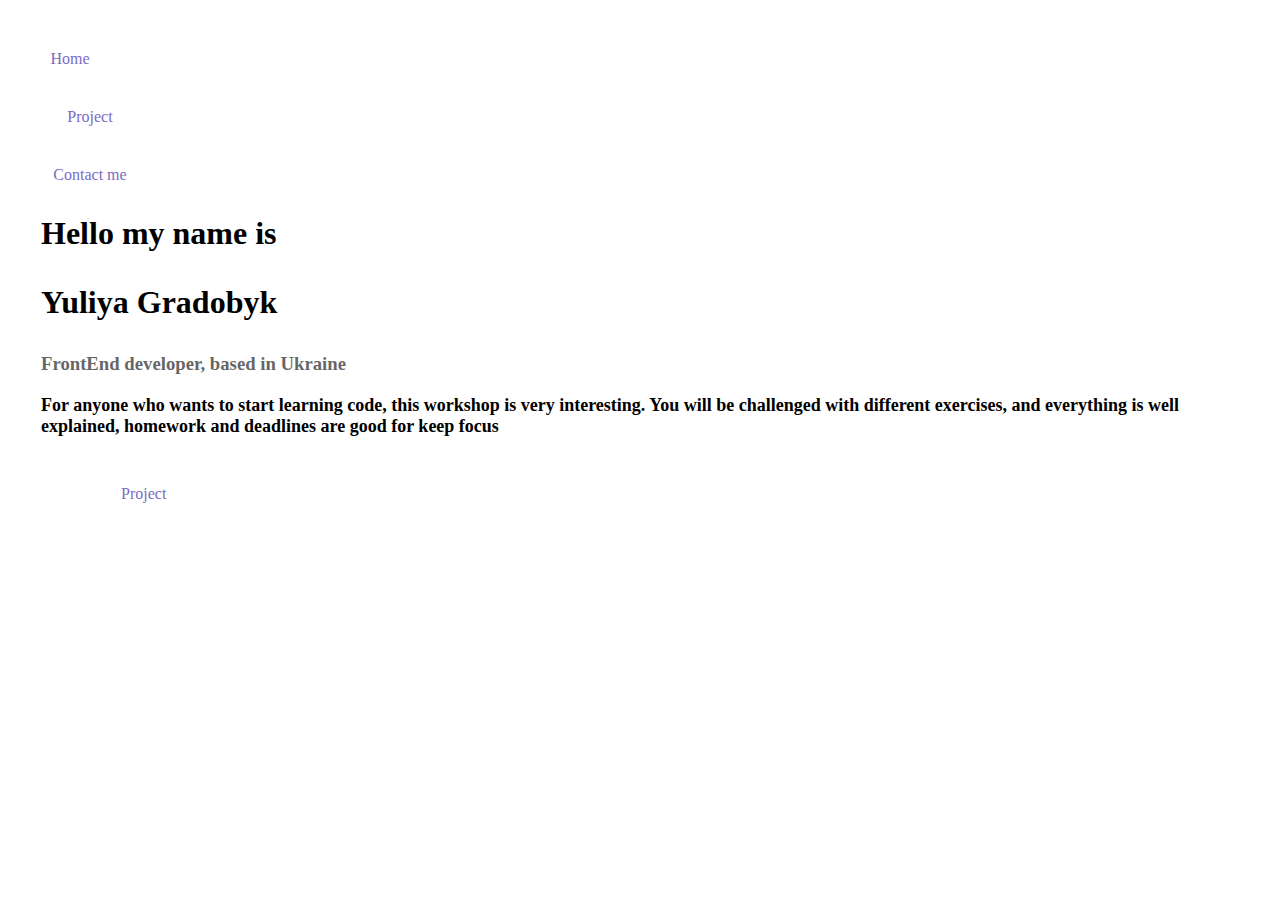
==== about.html @ e32520b9 "build" ====
<!DOCTYPE html>
<html lang="en">
<head>
	<meta charset="UTF-8">
	<meta http-equiv="X-UA-Compatible" content="IE=edge">
	<meta name="viewport" content="width=device-width, initial-scale=1.0">

	<meta name="description"  content="IT project Gradobyk Yuliya from Kyiv, Ukraine." />

	<link href="https://cdn.jsdelivr.net/npm/bootstrap@5.1.3/dist/css/bootstrap.min.css" rel="stylesheet" integrity="sha384-1BmE4kWBq78iYhFldvKuhfTAU6auU8tT94WrHftjDbrCEXSU1oBoqyl2QvZ6jIW3" crossorigin="anonymous">
	<link rel="preconnect" href="https://fonts.googleapis.com">
	<link rel="preconnect" href="https://fonts.gstatic.com" crossorigin>
	<link href="https://fonts.googleapis.com/css2?family=Rubik+Moonrocks&display=swap" rel="stylesheet">

	<script src="https://cdn.jsdelivr.net/npm/bootstrap@5.1.3/dist/js/bootstrap.bundle.min.js" integrity="sha384-ka7Sk0Gln4gmtz2MlQnikT1wXgYsOg+OMhuP+IlRH9sENBO0LRn5q+8nbTov4+1p" crossorigin="anonymous"></script>

	<script src="https://kit.fontawesome.com/cd1926f90b.js" crossorigin="anonymous"></script>

	<title>Portfolio-IT5</title>
	<link href="css/styles.css" rel="stylesheet" type="text/css" 
	/>
</head>
<body>
<div class="container-button d-flex justify-content-evenly">
	<div class="row">
		<div class="col-md-4 button1 shadow"> 
			<a href="/" class="button-contact button-link" title="Find more about my Skills">Home</a>  
		</div>

		<div class="col-md-4 button2 shadow"> 
			<a href="work.html" class="button-contact button-link" title="Find more about my Projects">Project</a>   
		</div>

		<div class="col-md-4 button3 shadow">
			<a href="#contact" class="button-contact button-link" title="Find Me">Contact me</a> 
		</div>
	</div>
</div>

<div class="container-page-about container">
<div class="row mt-5">
	<div class="col-lg-6 all-about-text">
		<h1>
		Hello my name is <p id="name-full">Yuliya Gradobyk</p>
	 	</h1>

		<h3 class="front-end">
		FrontEnd developer, based in Ukraine
		</h3>

		<p class="text-about">
		For anyone who wants to start learning code, this workshop is very interesting. You will be challenged with different exercises, and everything is well explained, homework and deadlines are good for keep focus
		</p>
	
		<div class="button2-next shadow"> 
			<a href="work.html" class="button-contact button-link" title="Find more about my Projects">Project</a>   
		</div>
	</div>
		<div class="col-lg-6">
			<img src="/image/myfoto2.png" class="img-fluid work-img shadow" alt="">
		</div>
</div>
</div>

</body>
---- css/styles.css ----
:root {
	--body-color: #EDEBF7;
	--second-color: #7a6bc5;
	--third-color: #ffffff; 
	--box-radius: 10px;
}

body {
	font-family: 'Roboto';
	margin-left: 10px;
}

.container-project {
	background: var(--second-color);
	color: white;
	text-align: center;
	padding: 10px 10px;
	font-size: 16px;
	border-radius: var(--box-radius);
	max-width: 100%;	
}

.container-button {
	margin-top: 40px;
}

.button1 {
	padding: 10px;
	background: var(--third-color) !important;
	color: var(--second-color);
	text-align: center;
	border-radius: var(--box-radius);
	width: 200px;
}

.button2 {
	padding: 10px;
	background: var(--third-color) !important;
	color: var(--second-color);
	text-align: center;
	border-radius: var(--box-radius);
	width: 200px;
	margin-left: 20px;

}

.button3 {
	padding: 10px;
	background: var(--third-color) !important;
	color: var(--second-color);
	text-align: center;
	border-radius: var(--box-radius);
	width: 200px;
	margin-left: 20px;
		
}

.button2-next {
	padding: 10px 80px;
	border-radius: var(--box-radius);
	color: var(--second-color);
	text-align: center;
	background: var(--third-color) !important;
	display: inline-block;
	margin-top: 20px;
		
}

.button-contact {
  text-decoration: none;
  color: var(--second-color);
}

.container-about-began {
display: block;
margin-top: 60px;
height: 420px;
width: 100%;
background: var(--body-color);
border-radius: var(--box-radius);

}

/* .all-about-text {
	padding-left: 160px;
	padding-right: 60px;
} */

.img-fluid {
	max-width: 420px;
    height: auto;
	border-radius: var(--box-radius);
}


img {
	vertical-align: middle;

}

.name {
	color: var(--second-color);
	margin-top: 20px;
}

.front-end {
	opacity: 0.6;
}

#name-full {
   font-weight: bold;
}

.container-cosial {
	margin-top: 80px;
	color: var(--second-color);	
	font-size: 30px;
	margin-bottom: 85px;
}

.cosial {
	font-size: 24px;
	color: var(--second-color);
}

.text-about {
	margin-top: 20px;
	font-size: 18px;
	font-weight: bold;
}




@media (max-width: 576px) {

	.button3,
	.button1,
	.button2 {
		width: 100px;
		margin-top: 20px;
	}

	.button-link:hover {
	text-decoration: none;
	color: var(--second-color);
}

	.img-fluid {
        max-width: 100%;
        height: auto;
    }
	
	
}

@media (max-width: 900px) {

	.container-page-about {
		text-align: center;
	}
 	.button2-next {
		 margin-bottom: 20px;
		 
	 }

	 .all-about-text {
	padding-left: 0px;
	padding-right: 0px;
	padding: 20px 20px;
	
}

}

@media (min-width: 576px) {

	.container {
		
	max-width: 540px;
	}
	.button3,
	.button1,
	.button2 {
		width: 100px;
		margin-top: 20px;
	}
	
}

@media (min-width: 768px) {

    .container {
        
    max-width: 720px;
    }
    
}

@media (min-width: 900px) {

    .container {
        
    max-width: 900px;
    }
    
}


@media (min-width: 1200px) {

    .container {
        
    max-width: 1200px;
    }
    
}


.container {
	    width: 100%;
		margin-left: auto;
		margin-right: auto;

}

.work-img {
	max-width: 100%;
	height: auto;

}
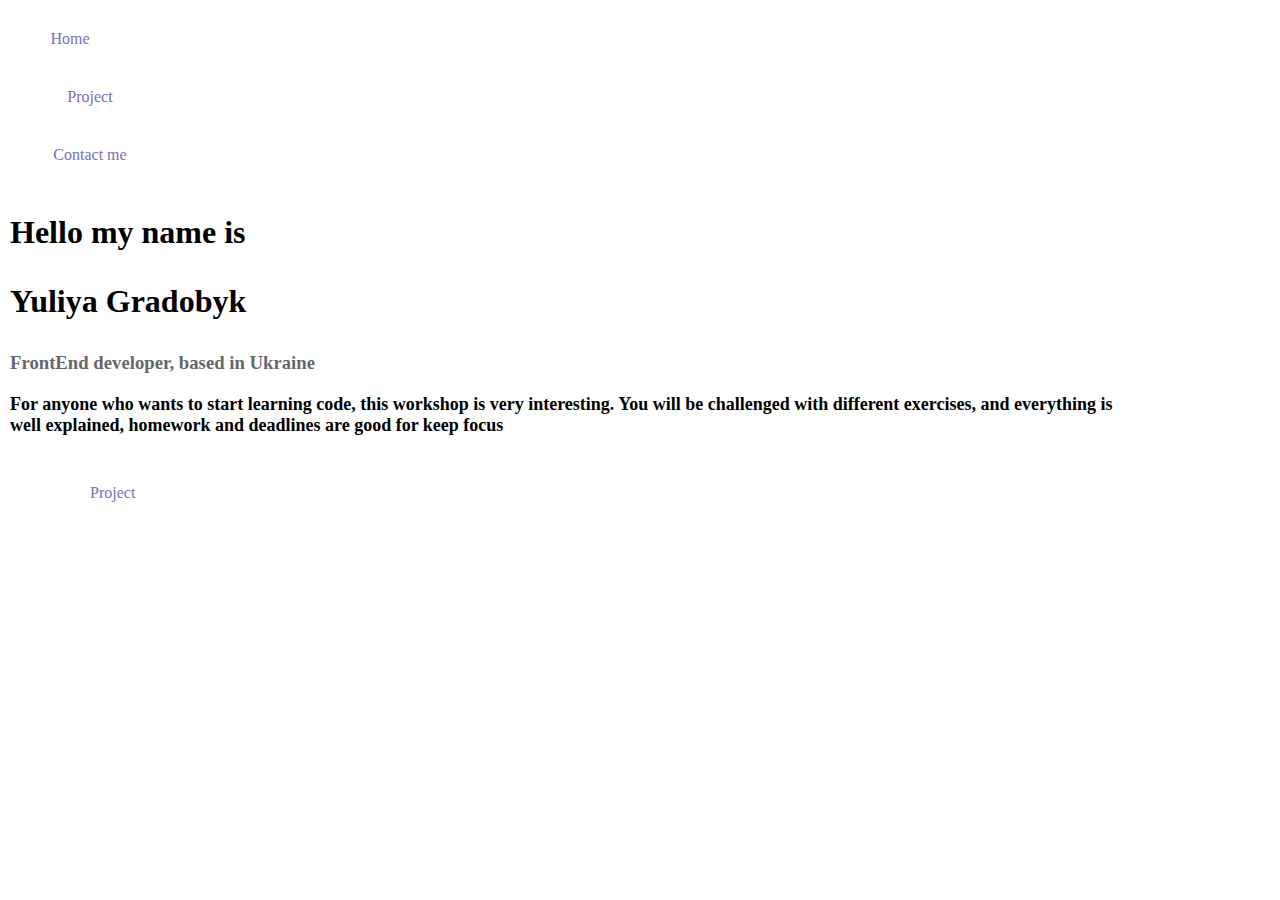
==== commit e730b522: "up" ====
--- a/about.html
+++ b/about.html
@@ -16,7 +16,7 @@
 
 	<script src="https://kit.fontawesome.com/cd1926f90b.js" crossorigin="anonymous"></script>
 
-	<title>Portfolio-IT5</title>
+	<title>Portfolio-ITAbout</title>
 	<link href="css/styles.css" rel="stylesheet" type="text/css" 
 	/>
 </head>
@@ -32,7 +32,7 @@
 		</div>
 
 		<div class="col-md-4 button3 shadow">
-			<a href="#contact" class="button-contact button-link" title="Find Me">Contact me</a> 
+			<a href="contact.html" class="button-contact button-link" title="Find Me">Contact me</a> 
 		</div>
 	</div>
 </div>
@@ -40,6 +40,7 @@
 <div class="container-page-about container">
 <div class="row mt-5">
 	<div class="col-lg-6 all-about-text">
+		<div>
 		<h1>
 		Hello my name is <p id="name-full">Yuliya Gradobyk</p>
 	 	</h1>
@@ -55,9 +56,10 @@
 		<div class="button2-next shadow"> 
 			<a href="work.html" class="button-contact button-link" title="Find more about my Projects">Project</a>   
 		</div>
+		</div>
 	</div>
 		<div class="col-lg-6">
-			<img src="/image/myfoto2.png" class="img-fluid work-img shadow" alt="">
+			<img src="/image/myfoto2.png" class="img-fluid other-img shadow" alt="">
 		</div>
 </div>
 </div>
--- a/css/styles.css
+++ b/css/styles.css
@@ -2,7 +2,7 @@
 	--body-color: #EDEBF7;
 	--second-color: #7a6bc5;
 	--third-color: #ffffff; 
-	--box-radius: 10px;
+	--box-radius: 20px;
 }
 
 body {
@@ -20,8 +20,39 @@
 	max-width: 100%;	
 }
 
+.home {
+
+	margin-left: 20px;
+	color: white;
+	text-decoration: none;
+}
+
+.container-weather {
+	margin-left: 120px;
+	margin-right: 40px;
+
+}
+
+.weather-text {
+	margin-top: 60px;
+	margin-right: 100px;
+	margin-left: 40px;
+}
+
+.container-cats {
+
+	padding-left: 120px;
+	padding-right: 40px;
+}
+
+.cats-text {
+	margin-top: 60px;
+	margin-right: 160px;
+}
+
+
 .container-button {
-	margin-top: 40px;
+	margin-top: 10px;
 }
 
 .button1 {
@@ -66,38 +97,81 @@
 		
 }
 
+.button-text-index {
+	padding: 15px 20px;
+	display: inline-block;
+	border-radius: var(--box-radius);
+	
+
+}
+
+.button-text-index-inside {
+	color: var(--second-color);
+	text-decoration: none;
+	
+}
+
 .button-contact {
   text-decoration: none;
   color: var(--second-color);
 }
 
+.button-link:hover {
+	text-decoration: none;
+	color: var(--second-color);
+}
+
 .container-about-began {
 display: block;
-margin-top: 60px;
 height: 420px;
 width: 100%;
 background: var(--body-color);
 border-radius: var(--box-radius);
-
-}
-
+}
+
+.container {
+	margin-bottom: 80px;
+}
+
+.work-img {
+	max-width: 100%;
+	height: auto;
+	border-radius: var(--box-radius);
+
+}
 /* .all-about-text {
 	padding-left: 160px;
 	padding-right: 60px;
 } */
 
-.img-fluid {
+.image-index-began {
 	max-width: 420px;
     height: auto;
 	border-radius: var(--box-radius);
 }
 
+.other-img {
+
+	max-width: 100%;
+	height: auto;
+	border-radius: var(--box-radius);	box-sizing: border-box;
+	margin-left: -20px;
+}
+
+#cats-img {
+	margin-left: -100px;
+}
+
 
 img {
 	vertical-align: middle;
 
 }
 
+.all-about-text {
+	padding-right: 80px;
+	margin-top: 40px;
+}
 .name {
 	color: var(--second-color);
 	margin-top: 20px;
@@ -109,18 +183,6 @@
 
 #name-full {
    font-weight: bold;
-}
-
-.container-cosial {
-	margin-top: 80px;
-	color: var(--second-color);	
-	font-size: 30px;
-	margin-bottom: 85px;
-}
-
-.cosial {
-	font-size: 24px;
-	color: var(--second-color);
 }
 
 .text-about {
@@ -130,6 +192,33 @@
 }
 
 
+.bold-contact {
+	font-weight: bold ;
+}
+
+#contact {
+	font-size: 22px;
+}
+
+.container-cosial-index {
+	margin-top: 160px;
+}
+
+.border-icon-cosial-contact {
+	color: var(--second-color);	
+	background: var(--body-color);
+	padding: 15px 20px 0px;
+	padding-bottom: 15px;
+	border-radius:50%;
+	transition: all 100ms ease-in-out;
+	font-size: 32px;
+
+}
+
+.border-icon-cosial-contact:hover{
+	background: var(--second-color);
+	color: var(--third-color);
+}
 
 
 @media (max-width: 576px) {
@@ -137,21 +226,33 @@
 	.button3,
 	.button1,
 	.button2 {
-		width: 100px;
+		max-width: 100px;
 		margin-top: 20px;
 	}
 
 	.button-link:hover {
 	text-decoration: none;
 	color: var(--second-color);
-}
+	}
 
 	.img-fluid {
         max-width: 100%;
         height: auto;
     }
-	
-	
+
+	.other-img {
+		margin-left: -10px;
+	}	
+	.container-about-began {
+		margin-bottom: 100px;
+	}
+	
+	.cats-text, .weather-text {
+		padding-left: 0px;
+		padding-right: 0px;
+		margin-left: -40px;
+		margin-right: 0px;
+	}	
 }
 
 @media (max-width: 900px) {
@@ -160,17 +261,22 @@
 		text-align: center;
 	}
  	.button2-next {
-		 margin-bottom: 20px;
-		 
+		 margin-bottom: 20px;	 
 	 }
-
+	 
 	 .all-about-text {
 	padding-left: 0px;
 	padding-right: 0px;
 	padding: 20px 20px;
 	
-}
-
+	}  
+
+	.cats-text, .weather-text {
+		padding-left: 0px;
+		padding-right: 0px;
+		margin-left: -40px;
+		margin-right: 0px;
+	}	
 }
 
 @media (min-width: 576px) {
@@ -182,11 +288,14 @@
 	.button3,
 	.button1,
 	.button2 {
-		width: 100px;
+		max-width: 100px;
 		margin-top: 20px;
 	}
-	
-}
+
+	
+
+}
+
 
 @media (min-width: 768px) {
 
@@ -194,6 +303,8 @@
         
     max-width: 720px;
     }
+
+	
     
 }
 
@@ -203,39 +314,31 @@
         
     max-width: 900px;
     }
-    
-}
-
+		.other-img {
+		margin-left: -10px;
+	} 
+}
 
 @media (min-width: 1200px) {
 
-    .container {
-        
+    .container {    
     max-width: 1200px;
-    }
-    
-}
-
-
-.container {
-	    width: 100%;
-		margin-left: auto;
-		margin-right: auto;
-
-}
-
-.work-img {
-	max-width: 100%;
-	height: auto;
-
-}
-
-
-
-
-
-
-
-
-
-
+    }  
+	
+	
+}
+
+
+
+
+
+
+
+
+
+
+
+
+
+
+
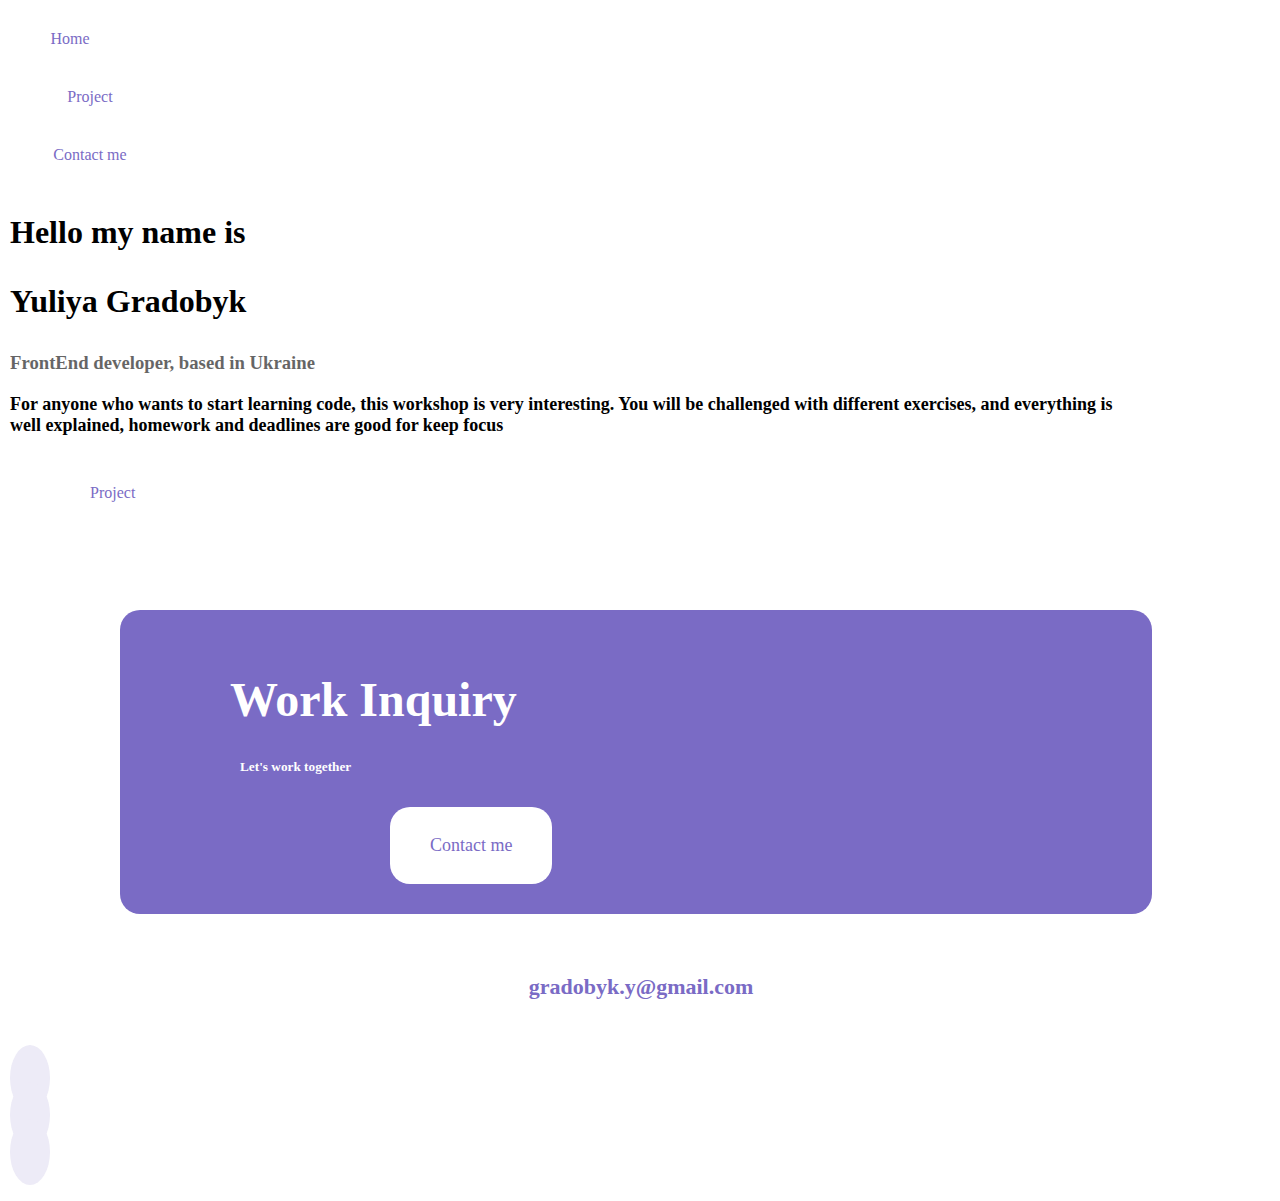
==== commit 7b251da8: "addFooter" ====
--- a/about.html
+++ b/about.html
@@ -64,4 +64,55 @@
 </div>
 </div>
 
+
+<footer class="footer-mar">
+	<div class="bar-contact">
+		<div class="row">
+		<div class="col">
+			<div class="bar-text">
+		<h1 class="bar-text-work">Work Inquiry</h1>
+		<h5 class="bar-text-work-let">Let's work together</h5>
+			</div>
+		</div>
+
+		 <div class="col">
+<a href="contact.html" title="Let's talk" target="_blank" class="bar-but bar-button-contact shadow">
+	Contact me 
+</a>
+
+		</div>
+		</div>
+	</div>
+
+<div class="email-index">
+	<a  class="button-link button-contact" id="contact" href="mailto:gradobyk.y@gmail.com" title="Just send me an email📧"
+        >gradobyk.y@gmail.com
+      </a>
+</div>
+
+<div class="container-cosial-index d-flex justify-content-evenly">
+	<div class="">
+	
+<a href="https://www.linkedin.com/in/yuliya-hradobyk-9b773740/" target="_blank" class=" button-link " title="Find my Linkedin">
+	<i class="fa-brands fa-linkedin border-icon-cosial-contact"></i>
+</a>
+	</div>  
+	<div class="">
+	
+<a href="https://www.instagram.com/klub.kpd/" target="_blank" class="button-link" title="Find my Instagram">
+	<i class="fa-brands fa-square-instagram border-icon-cosial-contact"></i>
+</a>
+    </div>
+
+	<div class="">
+	
+<a href="https://github.com/gradobyk/RW5.3HMW" target="_blank" class="button-link" title="Find my Github">
+	<i class="fa-brands fa-square-github border-icon-cosial-contact "></i>
+</a>
+	</div>
+
+</div>
+
+</footer>
+
 </body>--- a/css/styles.css
+++ b/css/styles.css
@@ -200,8 +200,56 @@
 	font-size: 22px;
 }
 
+.bar-contact {
+	margin-top: 60px;
+	padding: 30px 30px;
+	margin-left: 110px;
+	margin-right: 120px;
+	background: var(--second-color);
+	border-radius: var(--box-radius);
+}
+
+.bar-text {
+	color: var(--third-color);
+	margin-left: 80px;
+}
+.bar-text-work {
+	font-size: 48px;
+}
+.bar-text-work-let {
+	margin-left: 10px;
+}
+
+.bar-but {
+	background: var(--third-color);
+	padding: 25px 40px;
+	font-size: 18px;
+    line-height: 27px;
+	border-radius: var(--box-radius);
+	text-align: center;
+	margin-top: 10px;
+	margin-left: 240px;
+
+
+}
+
+.bar-button-contact {
+	text-decoration: none;
+	color: var(--second-color);
+
+	display: inline-block;
+    vertical-align: middle;
+	
+}
+
+.email-index {
+	text-align: center;
+	font-weight: bold;
+	margin-top: 60px;
+}
 .container-cosial-index {
-	margin-top: 160px;
+	margin-top: 60px;
+	margin-bottom: 30px;
 }
 
 .border-icon-cosial-contact {
@@ -244,7 +292,7 @@
 		margin-left: -10px;
 	}	
 	.container-about-began {
-		margin-bottom: 100px;
+		margin-bottom: 140px;
 	}
 	
 	.cats-text, .weather-text {
@@ -253,6 +301,40 @@
 		margin-left: -40px;
 		margin-right: 0px;
 	}	
+
+	.container-cosial-index {
+	margin-top: 30px;
+}
+	.bar-contact {
+	margin-top: 40px;
+	padding: 30px 30px;
+	margin-left: 0px;
+	margin-right: 0px;
+	background: var(--second-color);
+	border-radius: var(--box-radius);
+	max-width: 100%;
+}
+
+.bar-text {
+	color: var(--third-color);
+	text-align: center;
+	margin-left: 0;
+
+}
+.bar-text-work {
+	font-size: 36px;
+}
+.bar-text-work-let {
+	margin-left: 0px;
+}
+
+	.bar-but {
+		margin-left: 0px;
+		max-width: 100%;
+		display: block;
+		
+	}
+	
 }
 
 @media (max-width: 900px) {
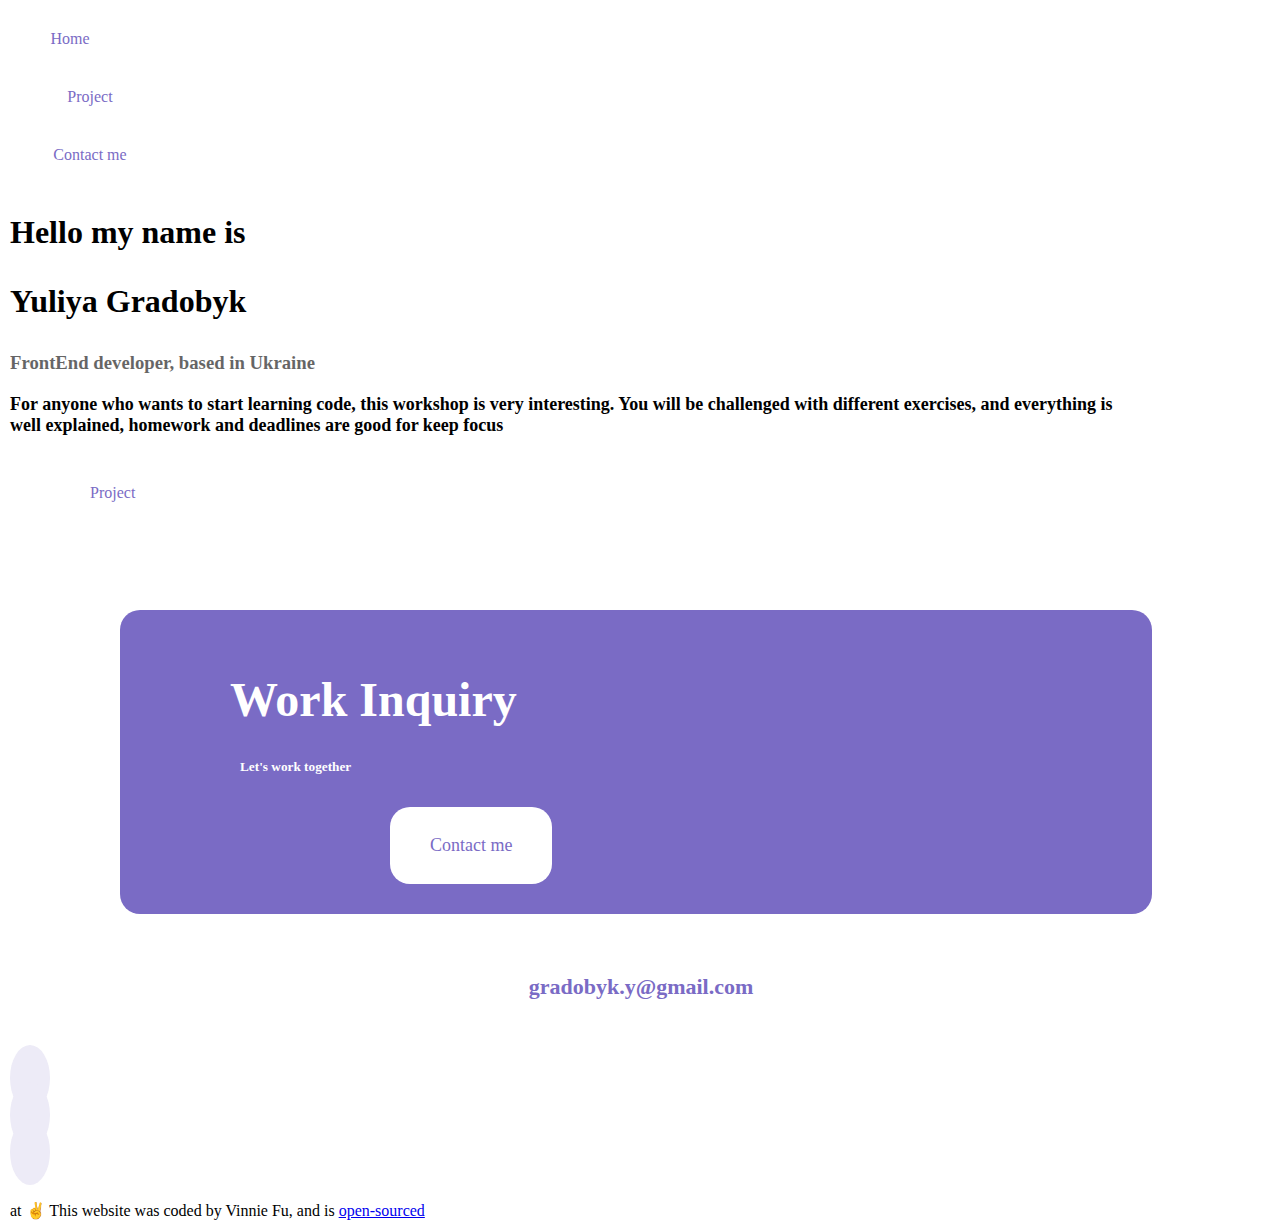
==== commit 9ca7da9c: "gitlink" ====
--- a/about.html
+++ b/about.html
@@ -115,4 +115,12 @@
 
 </footer>
 
+
+<div class="git text-center mt-5 mb-5">
+
+	<h7> at ✌️ This website was coded by Vinnie Fu, and is </h7>
+	<a href="https://github.com/gradobyk/RW5.3HMW" target="_blank" class="button-link" title="Find my Github">open-sourced</a>
+	
+</div>
+
 </body>--- a/css/styles.css
+++ b/css/styles.css
@@ -84,6 +84,12 @@
 	width: 200px;
 	margin-left: 20px;
 		
+}
+
+.btn-contact {
+	color: var(--second-color);
+	border-radius: var(--box-radius);
+	padding: 10px 20px;
 }
 
 .button2-next {
@@ -193,7 +199,16 @@
 
 
 .bold-contact {
-	font-weight: bold ;
+	font-weight: bold;
+}
+
+.bold-contact-fill {
+	margin-left: 180px;
+}
+
+.bold {
+	font-size: 72px;
+	font-weight: bold;
 }
 
 #contact {
@@ -304,7 +319,7 @@
 
 	.container-cosial-index {
 	margin-top: 30px;
-}
+	}
 	.bar-contact {
 	margin-top: 40px;
 	padding: 30px 30px;
@@ -313,26 +328,31 @@
 	background: var(--second-color);
 	border-radius: var(--box-radius);
 	max-width: 100%;
-}
-
-.bar-text {
+	}
+
+	.bar-text {
 	color: var(--third-color);
 	text-align: center;
 	margin-left: 0;
 
-}
-.bar-text-work {
+	}
+	.bar-text-work {
 	font-size: 36px;
-}
-.bar-text-work-let {
+	}
+	.bar-text-work-let {
 	margin-left: 0px;
-}
+	}
 
 	.bar-but {
 		margin-left: 0px;
 		max-width: 100%;
 		display: block;
 		
+	}
+
+	.bold-contact-fill {
+		margin-left: 20px;
+		margin-right: 20px;
 	}
 	
 }
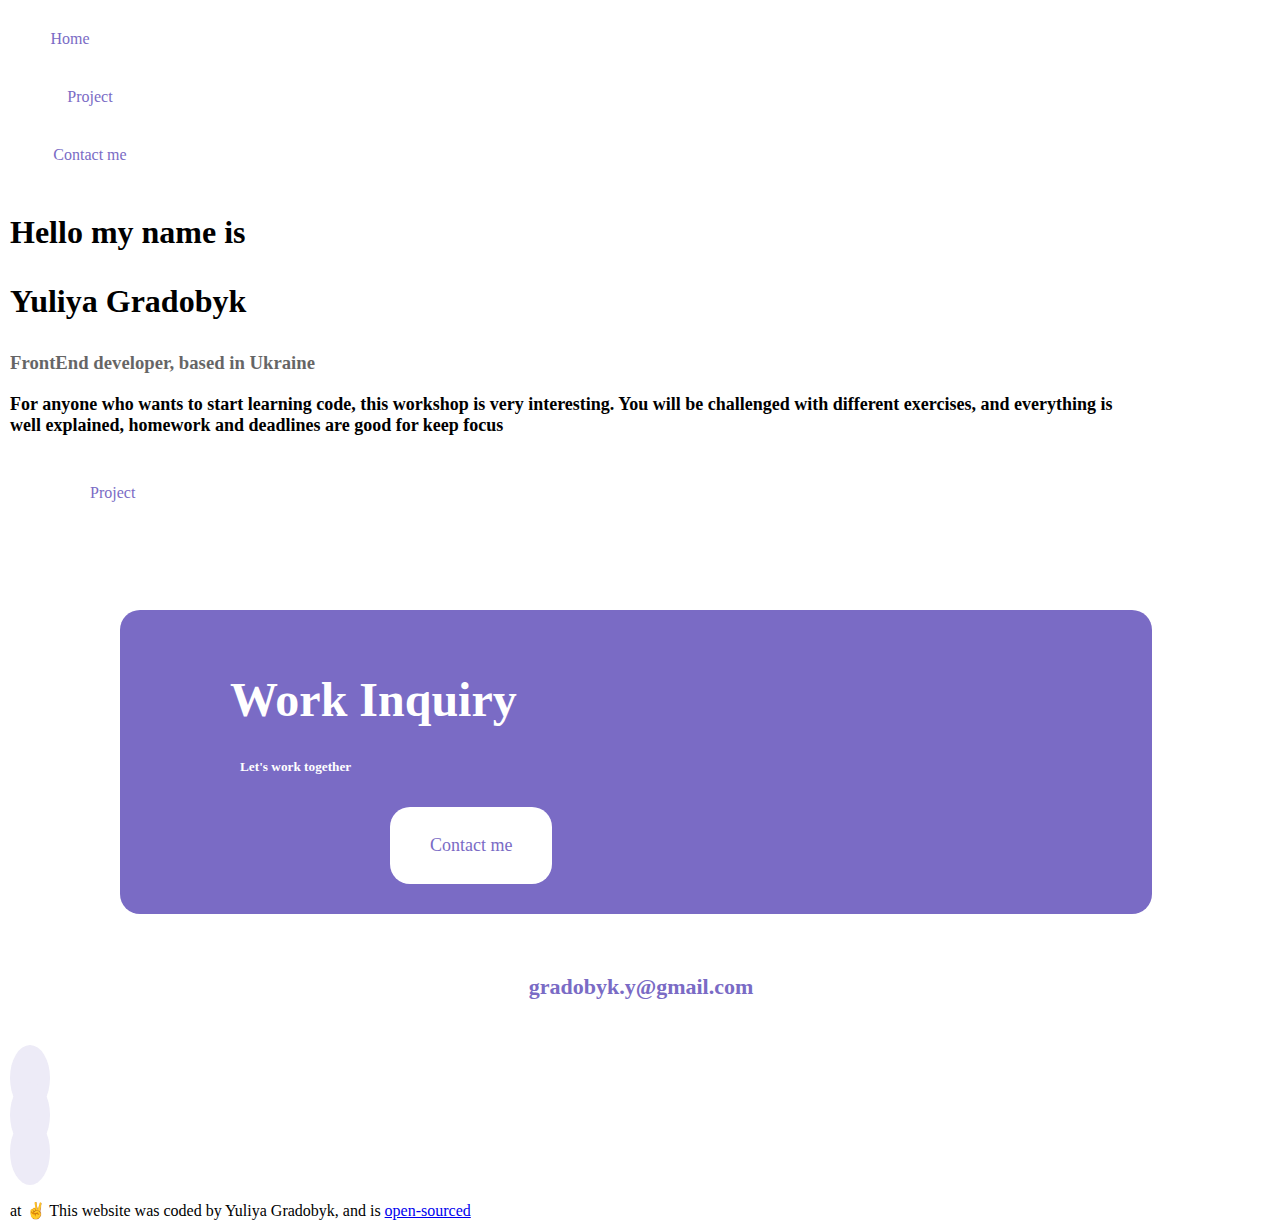
==== commit 0b2bcbf0: "my name" ====
--- a/about.html
+++ b/about.html
@@ -118,7 +118,7 @@
 
 <div class="git text-center mt-5 mb-5">
 
-	<h7> at ✌️ This website was coded by Vinnie Fu, and is </h7>
+	<h7> at ✌️ This website was coded by Yuliya Gradobyk, and is </h7>
 	<a href="https://github.com/gradobyk/RW5.3HMW" target="_blank" class="button-link" title="Find my Github">open-sourced</a>
 	
 </div>
